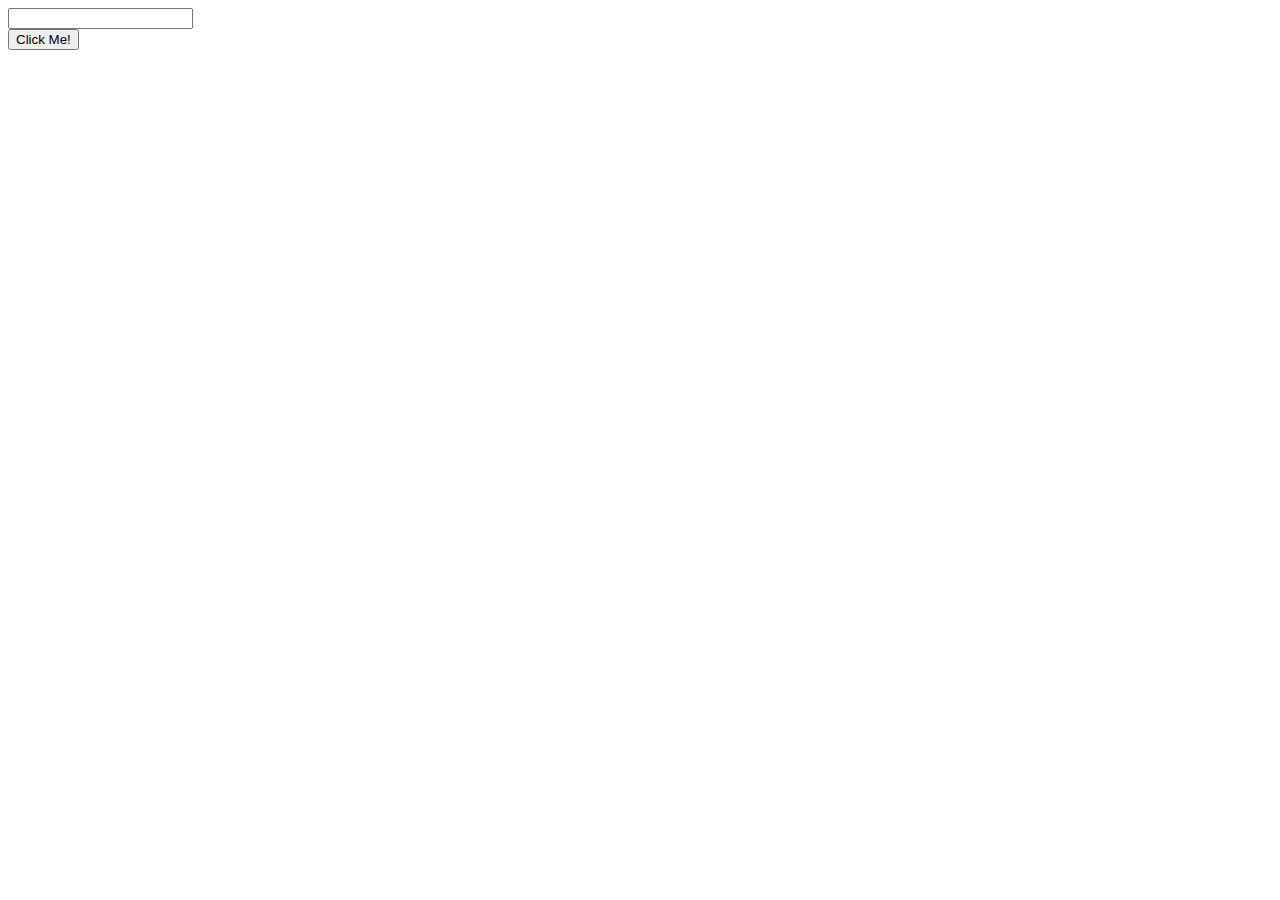
==== hw/index.html @ 7b0a1686 "4/13" ====
<!DOCTYPE html>
<html>
	<head>
	<meta charset="utf-8">
	<title></title>
	
	</meta>
	<script src="https://ajax.googleapis.com/ajax/libs/jquery/1.11.3/jquery.min.js"></script>
	
	
	</head>
	<body>
	   
		<input type="text" name="Name" id="input"><br>	
		<button type="button" id="button">Click Me!</button>
		
			
	</body>
</html>
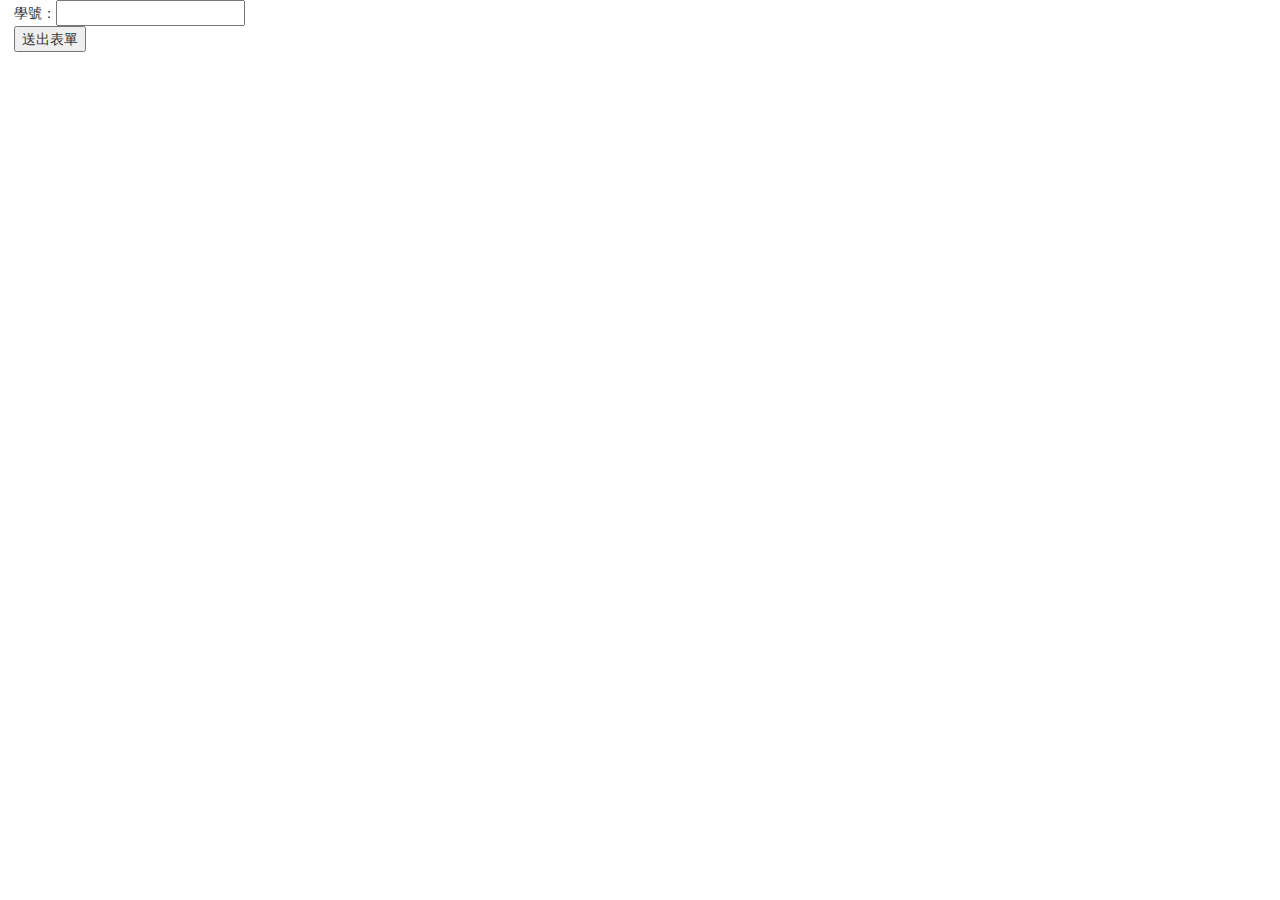
==== commit 5b839557: "Added files via upload" ====
--- a/hw/index.html
+++ b/hw/index.html
@@ -1,19 +1,17 @@
 <!DOCTYPE html>
 <html>
 	<head>
-	<meta charset="utf-8">
-	<title></title>
-	
-	</meta>
-	<script src="https://ajax.googleapis.com/ajax/libs/jquery/1.11.3/jquery.min.js"></script>
-	
-	
+		<link href = "index.css" rel = "stylesheet" type="text/css"/>
+		<link rel="stylesheet" href="https://maxcdn.bootstrapcdn.com/bootstrap/3.3.6/css/bootstrap.min.css"/>
+		<script src="jquery-2.2.1.min.js"></script>
+		<script type="text/javascript" src="index.js"></script>
+		<meta charset="UTF-8">
 	</head>
 	<body>
-	   
-		<input type="text" name="Name" id="input"><br>	
-		<button type="button" id="button">Click Me!</button>
-		
-			
+		<form action="test.php" method="post">
+		　學號：<input type="text" name="ID"></textarea><br>
+		　<input type="submit" value="送出表單">
+		</form>
+		<div id="outbox"></div>
 	</body>
-</html>
+</html>